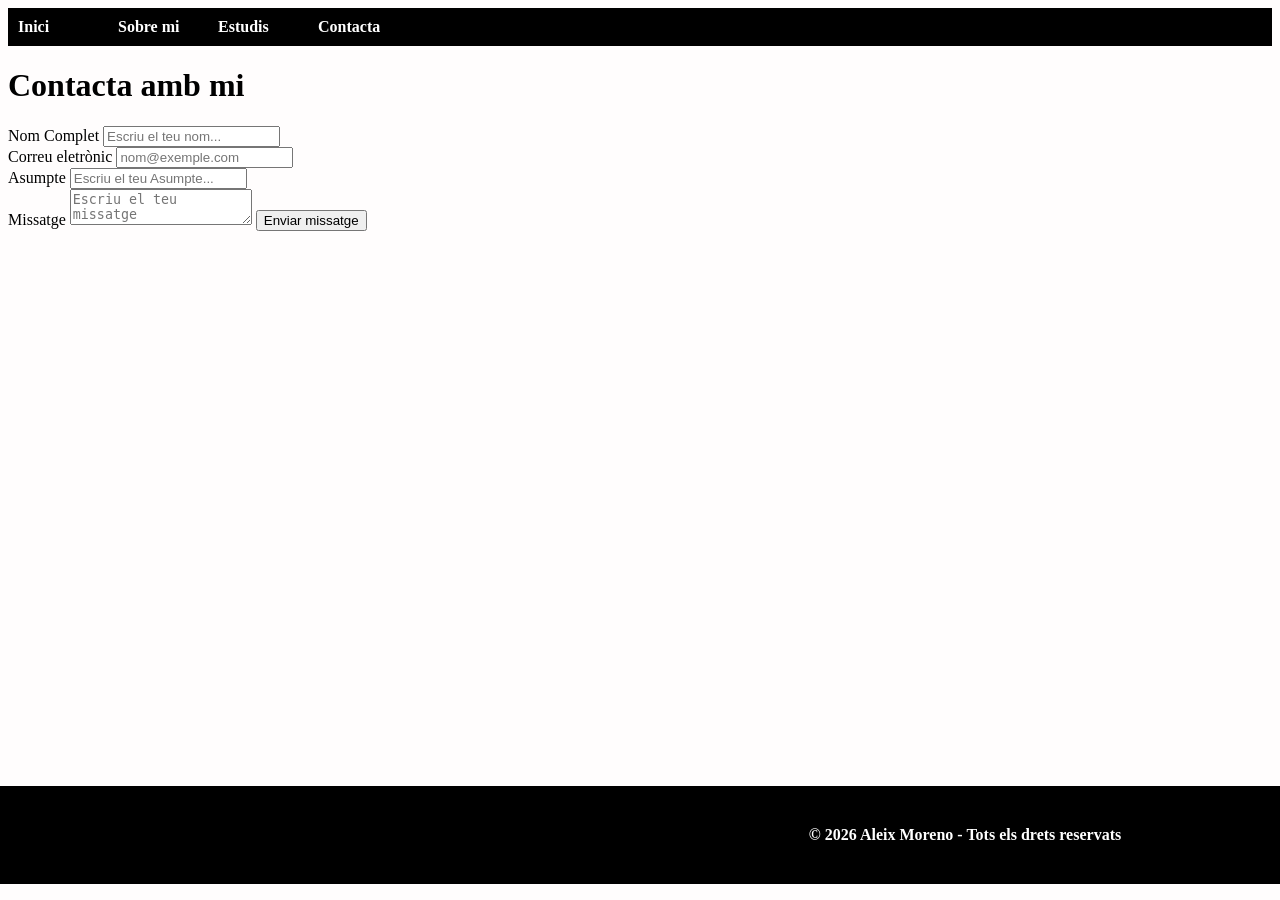
==== Pages/Contacta.html @ fc7e13c0 "Add files via upload" ====
<!DOCTYPE html>
<html lang="ca">

<head>
    <meta charset="UTF-8">
    <meta name="viewport" content="width=device-width" , initial-scale="1.0">
    <title>Índex</title>
    <link rel="stylesheet" href="../CSS/style.css">
</head>
<body>
    <ul>
        <li><a href="../index.html">Inici</a></li>
        <li><a href="./Sobre_mi.html">Sobre mi</a></li>
        <li><a href="./Estudis.html">Estudis</a></li>
        <li><a href="./Contacta.html">Contacta</a></li>
    </ul>
    <h1>Contacta amb mi</h1>
    <form action="#" method="post">
            <label for="Nom">Nom Complet</label>
            <input type="text" id="nom" name="nom" placeholder="Escriu el teu nom...">
            <br>
            <label for="email">Correu eletrònic</label>
            <input type="text" id="email" name="email" placeholder="nom@exemple.com">
            <br>
            <label for="Asumpte">Asumpte</label>
            <input type="text" id="Asumpte" name="Asumpte" placeholder="Escriu el teu Asumpte...">
            <br>
            <label for="missatge">Missatge</label>
            <textarea type="text" id="missatge" name="missatge" placeholder="Escriu el teu missatge"></textarea>

    <button type="submit">Enviar missatge</button>
    </form>


    <footer> 
    <p>© 2026 Aleix Moreno - Tots els drets reservats</p>
    </footer>
</body>

</html>
---- CSS/style.css ----
body{
	background-color: rgb(255, 253, 253);
}

p {
	width: 1850px;
	color: rgb(78, 86, 90);
}
img{
	width: 250px;
	border-radius: 20px;
	border: 7px solid grey;
	box-shadow: 10px 10px 5px rgb(61, 57, 57);
}
ul{
    margin: 0;
    padding: 10px;
    background-color: black;
    overflow: hidden;
    list-style-type: none;
	}
ul li {
    float: left;
    width: 100px;
}
ul li a {
    color: rgb(255, 255, 255);
    font-weight: bold;
    text-decoration: none;
}
table, th, td {
    border: 1px solid black;
    border-collapse: collapse;
	text-align: center;
  }
td{
	padding: 8px;
}
th{
	color: rgb(22, 22, 22);
	background-color: aqua;
}
footer p{
    color: rgb(255, 255, 255);
    font-weight: bold;
	background-color: black;	
	text-align: center;
	padding: 40px;
	width: 1850px;
	position: fixed;
	bottom: 0;
	left: 0;
}
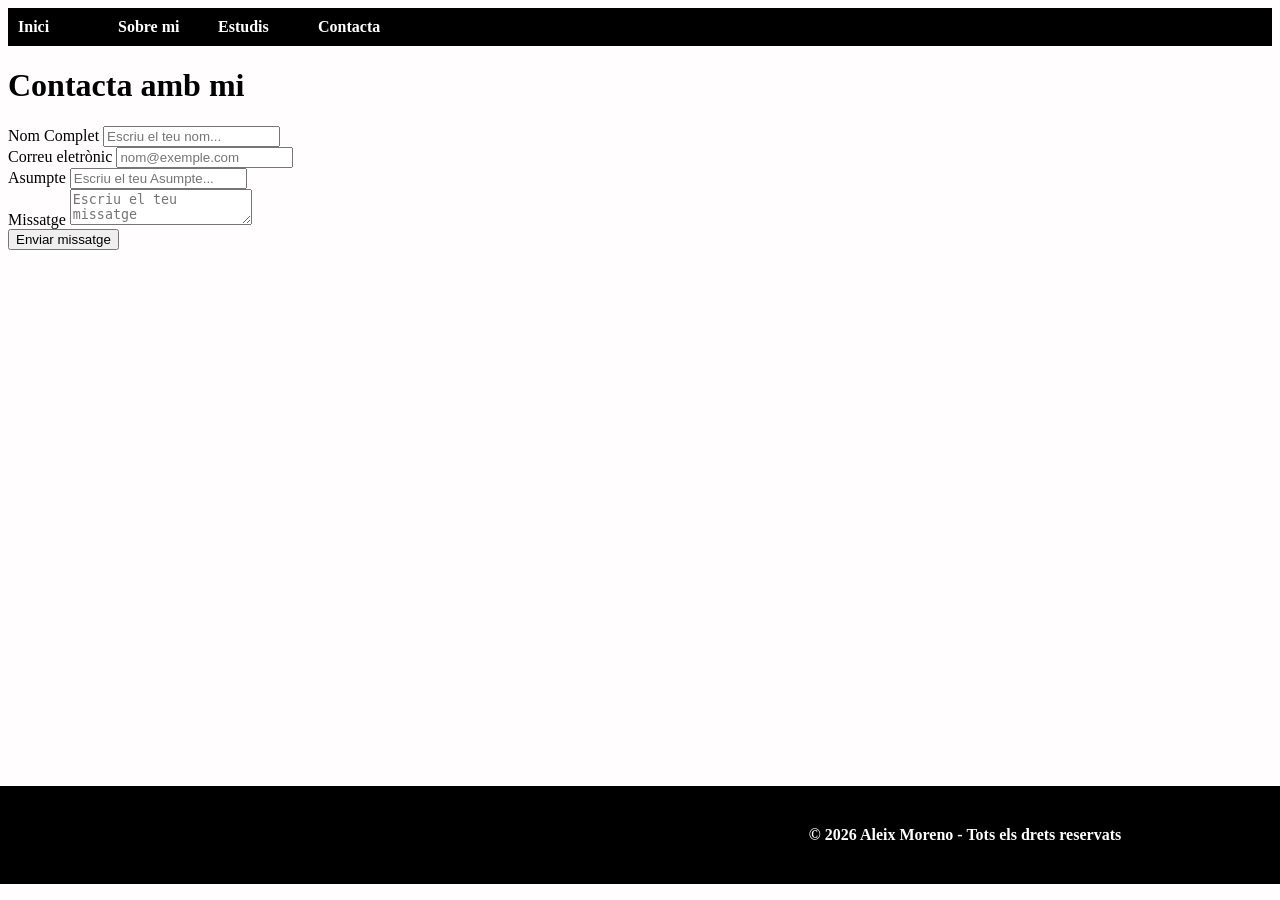
==== commit ddadebdc: "Add files via upload" ====
--- a/Pages/Contacta.html
+++ b/Pages/Contacta.html
@@ -27,8 +27,9 @@
             <br>
             <label for="missatge">Missatge</label>
             <textarea type="text" id="missatge" name="missatge" placeholder="Escriu el teu missatge"></textarea>
-
-    <button type="submit">Enviar missatge</button>
+            <br>
+            <button type="submit">Enviar missatge</button>
+            <br>
     </form>
 
 
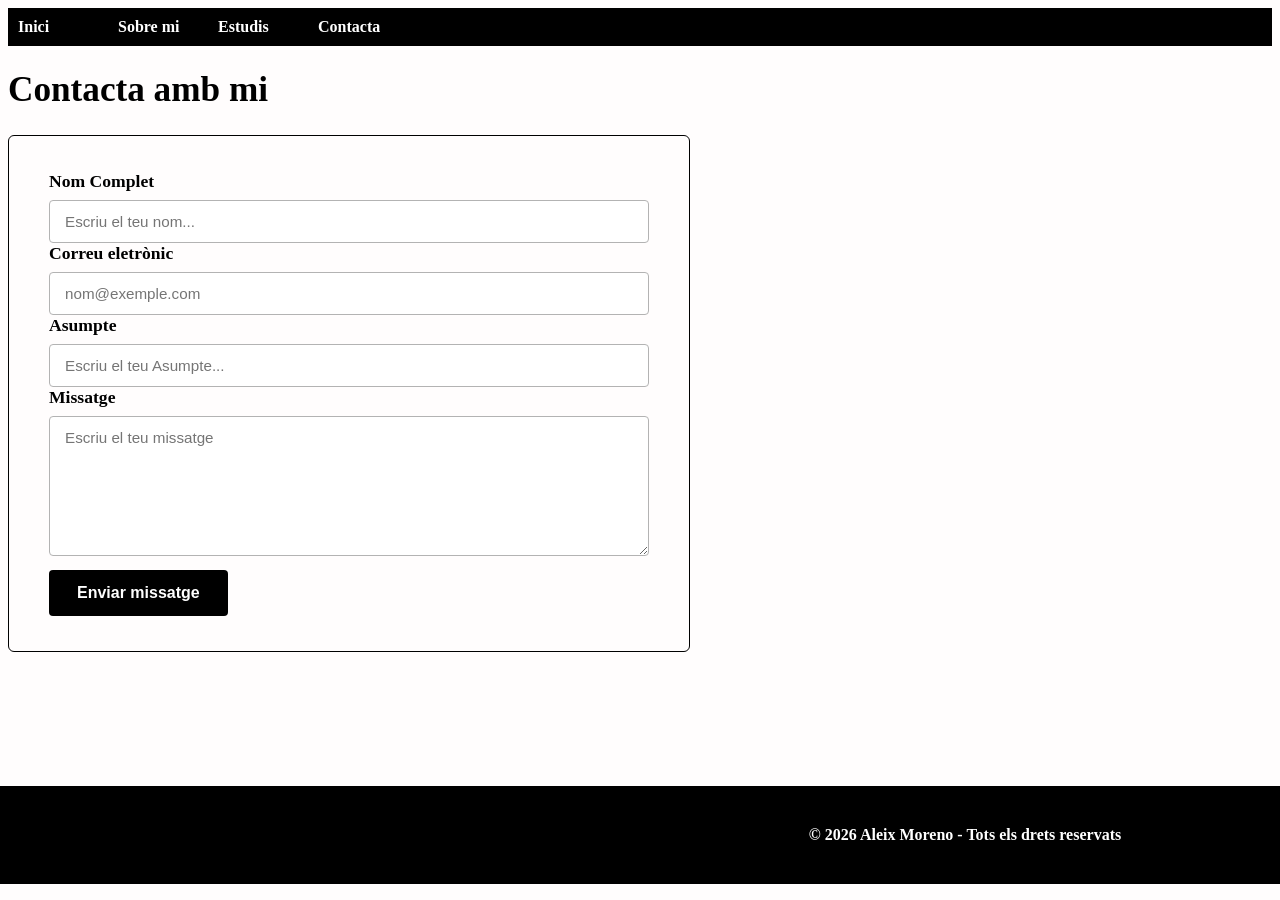
==== commit 669fca25: "Add files via upload" ====
--- a/Pages/Contacta.html
+++ b/Pages/Contacta.html
@@ -4,7 +4,7 @@
 <head>
     <meta charset="UTF-8">
     <meta name="viewport" content="width=device-width" , initial-scale="1.0">
-    <title>Índex</title>
+    <title>Contacta</title>
     <link rel="stylesheet" href="../CSS/style.css">
 </head>
 <body>
@@ -15,7 +15,7 @@
         <li><a href="./Contacta.html">Contacta</a></li>
     </ul>
     <h1>Contacta amb mi</h1>
-    <form action="#" method="post">
+    <form  action="#" method="post">
             <label for="Nom">Nom Complet</label>
             <input type="text" id="nom" name="nom" placeholder="Escriu el teu nom...">
             <br>
@@ -38,4 +38,4 @@
     </footer>
 </body>
 
-</html>+</html>
--- a/CSS/style.css
+++ b/CSS/style.css
@@ -51,4 +51,49 @@
 	bottom: 0;
 	left: 0;
 }
+ h1 {
+    font-size: 2.2em;
+    margin-bottom: 25px;
+}
+form {
+    border: 1.5px solid #000;
+    border-radius: 6px;
+    padding: 35px 40px;
+    max-width: 600px;
+	margin-bottom: 22px;
+}
 
+label {
+    display: block;
+    font-weight: bold;
+    font-size: 1.1em;
+    margin-bottom: 8px;
+}
+input, textarea {
+    width: 100%;
+    padding: 12px 15px;
+    border: 1px solid #b3b3b3;
+    border-radius: 4px;
+    font-family: Arial, sans-serif;
+    font-size: 0.95em;
+    box-sizing: border-box;
+}
+textarea {
+    height: 140px;
+    resize: vertical;
+}
+button {
+    background-color: #000;
+    color: #fff;
+    border: none;
+    border-radius: 4px;
+    padding: 14px 28px;
+    font-family: Arial, sans-serif;
+    font-weight: bold;
+    font-size: 1em;
+    cursor: pointer;
+    margin-top: 10px;
+}
+button:hover {
+    background-color: #333;
+}
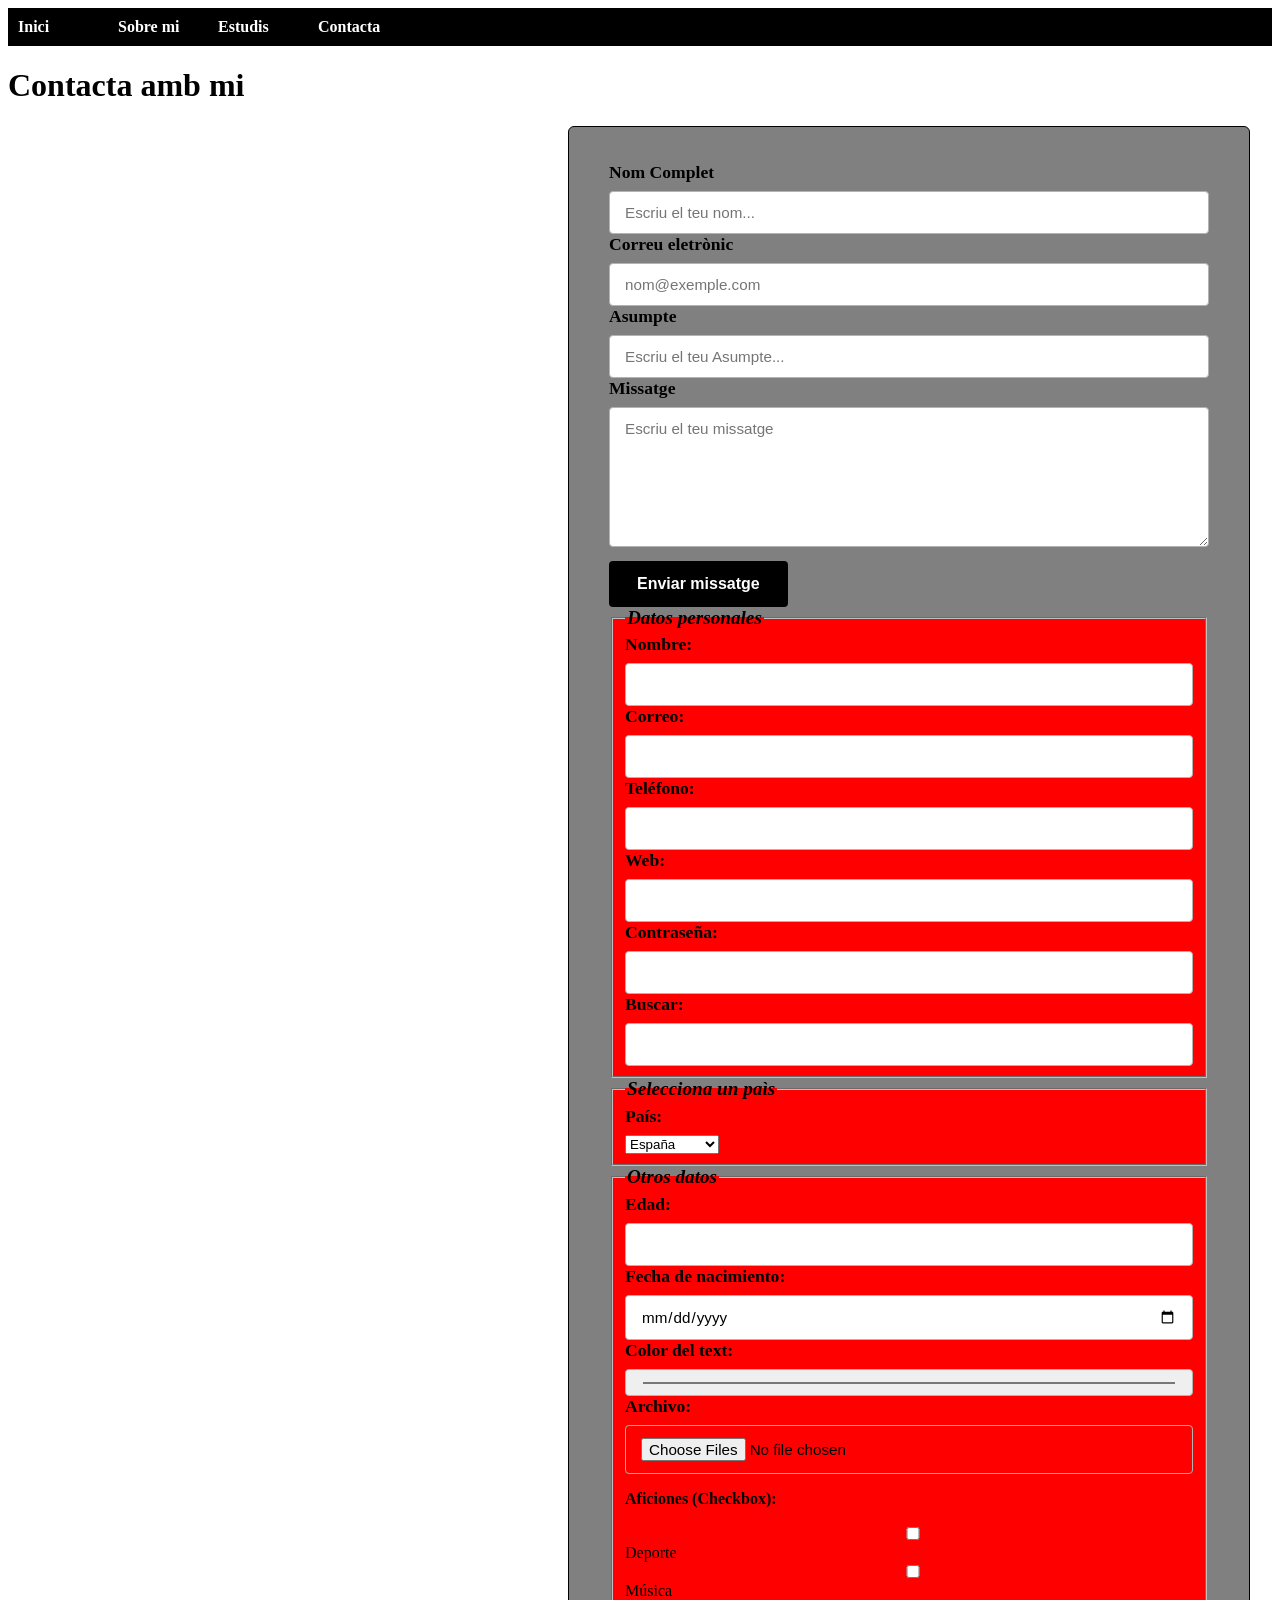
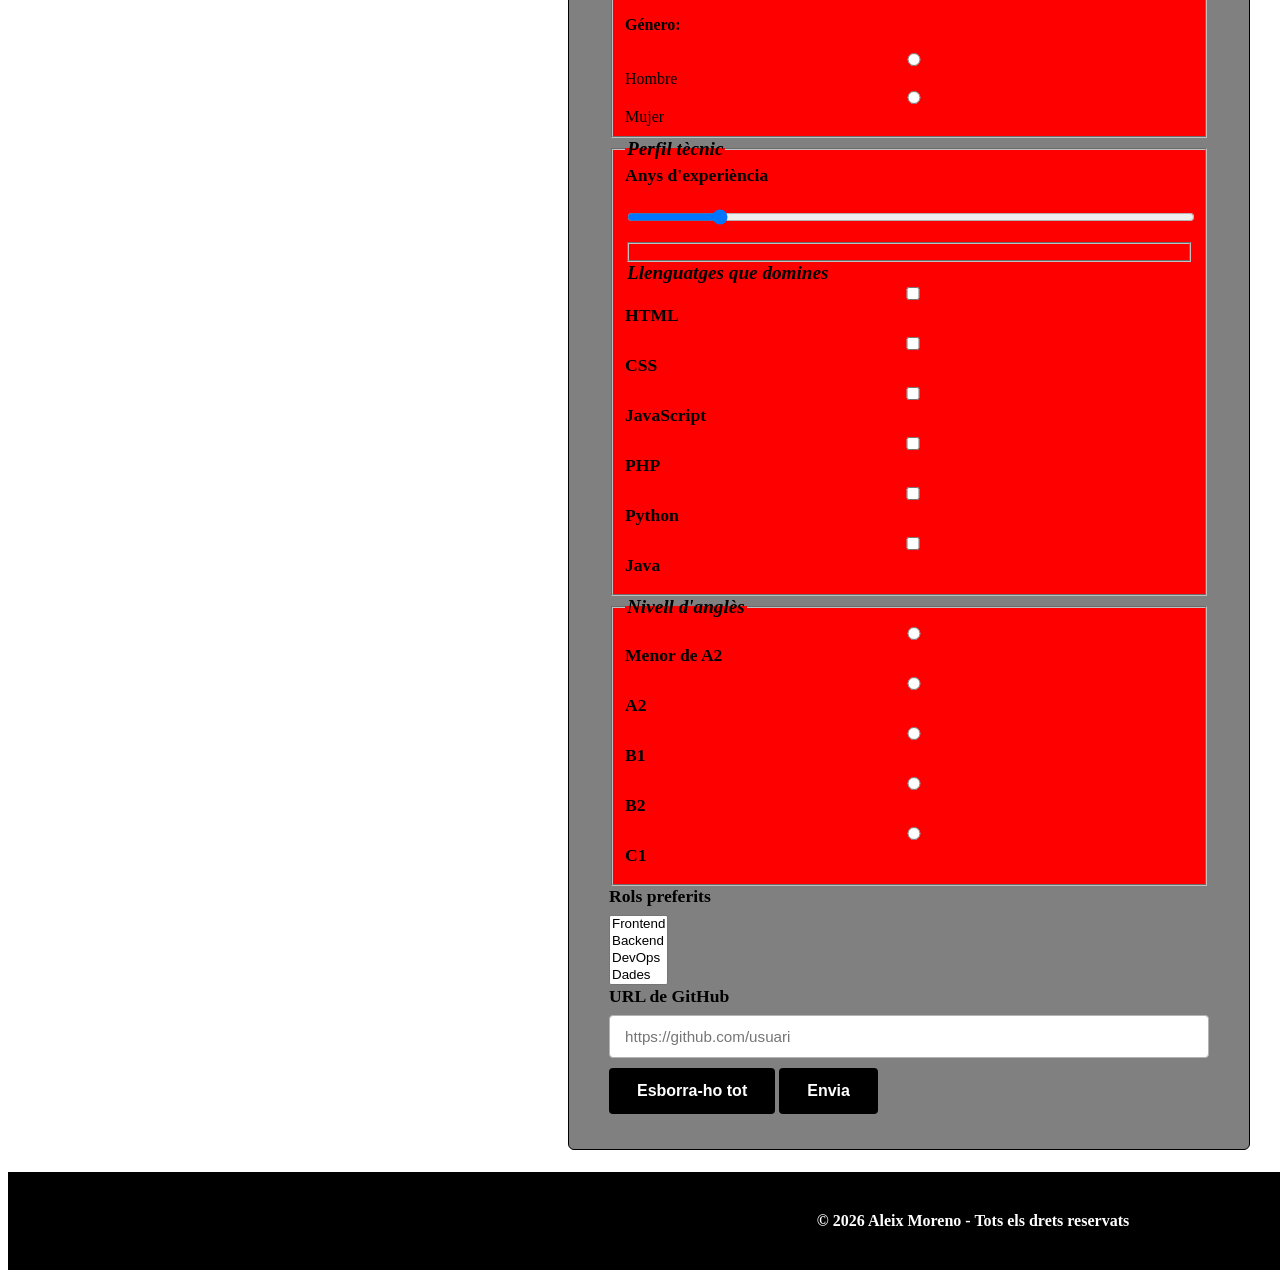
==== commit ac9e6ffb: "Add files via upload" ====
--- a/Pages/Contacta.html
+++ b/Pages/Contacta.html
@@ -5,7 +5,7 @@
     <meta charset="UTF-8">
     <meta name="viewport" content="width=device-width" , initial-scale="1.0">
     <title>Contacta</title>
-    <link rel="stylesheet" href="../CSS/style.css">
+    <link rel="stylesheet" href="../CSS/formulari.css">
 </head>
 <body>
     <ul>
@@ -30,12 +30,120 @@
             <br>
             <button type="submit">Enviar missatge</button>
             <br>
+        <fieldset>
+            <legend>Datos personales</legend>
+       
+            <label>Nombre:</label>
+            <input type="text" name="nombre" required>
+
+            <label>Correo:</label>
+            <input type="email" name="correo" required>
+
+            <label>Teléfono:</label>
+            <input type="tel" name="telefono">
+
+            <label>Web:</label>
+            <input type="url" name="web">
+
+            <label>Contraseña:</label>
+            <input type="password" name="pass">
+
+            <label>Buscar:</label>
+            <input type="search" name="buscar">
+
+            <input type="hidden" name="oculto" value="123">
+        </fieldset>
+        <fieldset>
+            <legend>Selecciona un paìs</legend>
+       
+            <label>País:</label>
+            <select name="pais">
+                <optgroup label="Europa">
+                    <option value="es">España</option>
+                    <option value="fr">Francia</option>
+                </optgroup>
+                <optgroup label="América">
+                    <option value="ar">Argentina</option>
+                    <option value="mx">México</option>
+                </optgroup>
+            </select>
+        </fieldset>
+        <fieldset>
+            <legend>Otros datos</legend>
+
+            <label>Edad:</label>
+            <input type="number" name="edad" min="1" max="100" step="1">
+
+            <label>Fecha de nacimiento:</label>
+            <input type="date" name="fecha">
+
+            <label>Color del text:</label>
+            <input type="color" name="color">
+
+            <label>Archivo:</label>
+            <input type="file" name="archivo" multiple>
+
+            <p>Aficiones (Checkbox):</p>
+            <input type="checkbox" name="aficion" value="deporte"> Deporte
+            <input type="checkbox" name="aficion" value="musica"> Música
+
+            <p>Género:</p>
+            <input type="radio" name="genero" value="h"> Hombre
+            <input type="radio" name="genero" value="m"> Mujer
+        </fieldset>
+        <fieldset class="bloc-principal">
+                <legend>Perfil tècnic</legend>
+
+                <label for="experiencia">Anys d'experiència</label>
+                <input type="range" id="experiencia" name="experiencia" min="0" max="15" value="2">
+
+                
+                <fieldset class="sub-bloc"></fieldset>
+                    <legend>Llenguatges que domines</legend>
+                    <div class="opcions-linia">
+                        <label><input type="checkbox" name="llenguatges" value="html"> HTML</label>
+                        <label><input type="checkbox" name="llenguatges" value="css"> CSS</label>
+                        <label><input type="checkbox" name="llenguatges" value="js"> JavaScript</label>
+                        <label><input type="checkbox" name="llenguatges" value="php"> PHP</label>
+                        <label><input type="checkbox" name="llenguatges" value="python"> Python</label>
+                        <label><input type="checkbox" name="llenguatges" value="java"> Java</label>
+                    </div>
+                </fieldset>
+
+                <fieldset class="sub-bloc">
+                    <legend>Nivell d'anglès</legend>
+                    <div class="opcions-linia">
+                        <label><input type="radio" name="angles" value="a2>"> Menor de A2</label>
+                        <label><input type="radio" name="angles" value="a2"> A2</label>
+                        <label><input type="radio" name="angles" value="b1"> B1</label>
+                        <label><input type="radio" name="angles" value="b2"> B2</label>
+                        <label><input type="radio" name="angles" value="c1"> C1</label>
+                    </div>
+                </fieldset>
+
+                <label for="rols">Rols preferits</label>
+                <select id="rols" name="rols" multiple size="4">
+                    <option value="frontend">Frontend</option>
+                    <option value="backend">Backend</option>
+                    <option value="devops">DevOps</option>
+                    <option value="dades">Dades</option>
+                </select>
+
+                <label for="github">URL de GitHub</label>
+                <input type="url" id="github" name="github" placeholder="https://github.com/usuari">
+            </fieldset>
+
+            <div class="botons">
+                <button type="reset" class="btn-esborrar">Esborra-ho tot</button>
+                <button type="submit" class="btn-enviar">Envia</button>
+            </div>
+
     </form>
-
-
     <footer> 
     <p>© 2026 Aleix Moreno - Tots els drets reservats</p>
     </footer>
+
+
 </body>
 
 </html>
--- a/CSS/formulari.css
+++ b/CSS/formulari.css
@@ -0,0 +1,84 @@
+ul{
+    margin: 0;
+    padding: 10px;
+    background-color: black;
+    overflow: hidden;
+    list-style-type: none;
+	}
+ul li {
+    float: left;
+    width: 100px;
+}
+ul li a {
+    color: rgb(255, 255, 255);
+    font-weight: bold;
+    text-decoration: none;
+}
+form {
+	background-color: gray;
+    border: 1.5px solid #000;
+    border-radius: 6px;
+    padding: 35px 40px;
+    max-width: 600px;
+	margin-bottom: 22px;
+    margin-left: 560px;
+}
+fieldset {
+    background-color: red;
+}
+p {
+    font-size: medium;
+    font-style: black;
+    font-weight: bold;
+    
+}
+label {
+    display: block;
+    font-weight: bold;
+    font-size: 1.1em;
+    margin-bottom: 8px;
+}
+legend {
+    font-size: larger;
+    font-style: italic;
+    font-weight: bold;
+    
+}
+input, textarea {
+    width: 100%;
+    padding: 12px 15px;
+    border: 1px solid #b3b3b3;
+    border-radius: 4px;
+    font-family: Arial, sans-serif;
+    font-size: 0.95em;
+    box-sizing: border-box;
+}
+textarea {
+    height: 140px;
+    resize: vertical;
+}
+button {
+    background-color: #000;
+    color: #fff;
+    border: none;
+    border-radius: 4px;
+    padding: 14px 28px;
+    font-family: Arial, sans-serif;
+    font-weight: bold;
+    font-size: 1em;
+    cursor: pointer;
+    margin-top: 10px;
+}
+button:hover {
+    background-color: #333;
+}
+footer p{
+    color: rgb(255, 255, 255);
+    font-weight: bold;
+	background-color: black;	
+	text-align: center;
+	padding: 40px;
+	width: 1850px;
+	bottom: 0;
+	left: 0;
+}
